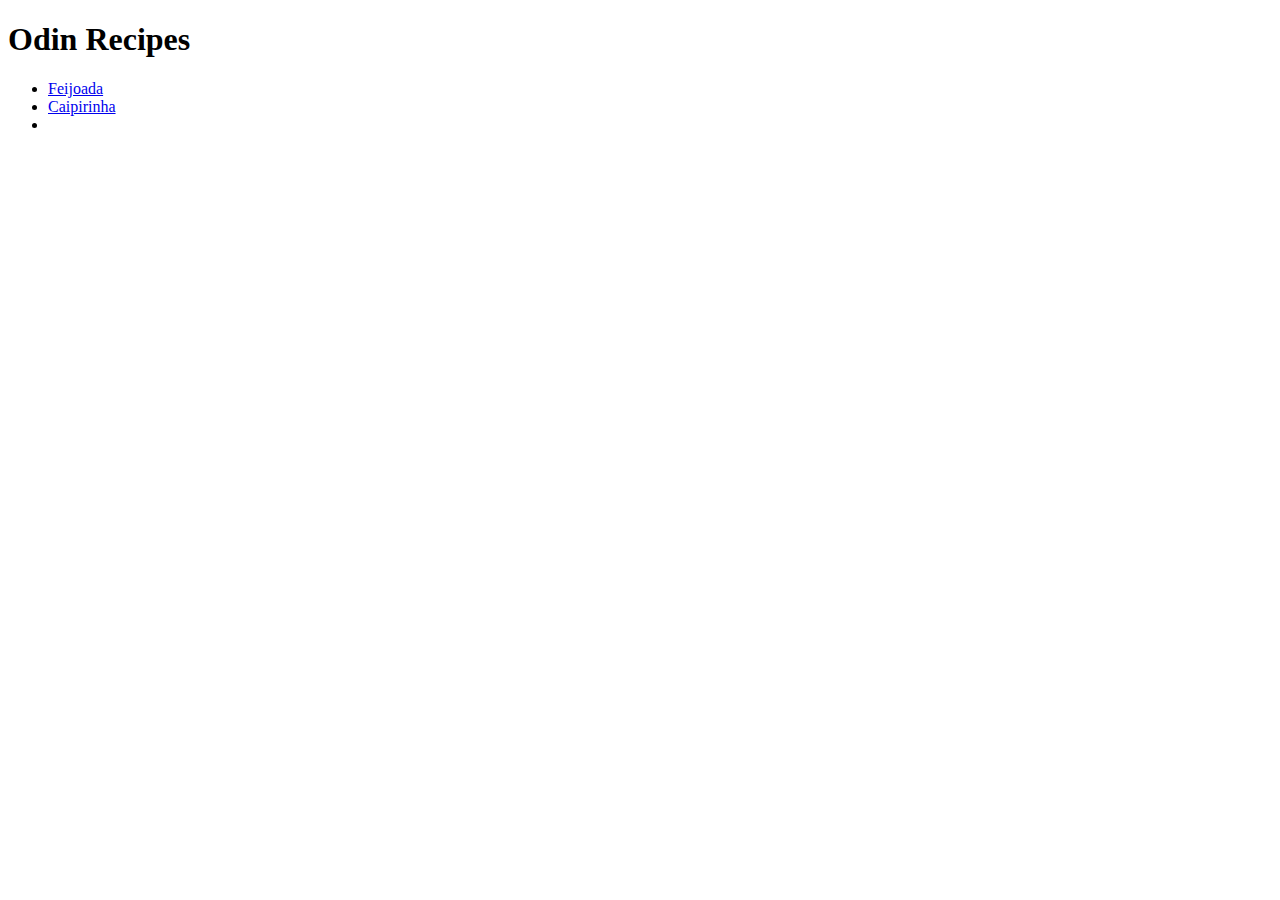
==== index.html @ 16420966 "Updated index.html and created a directory for the recipe images" ====
<!DOCTYPE html>
<html lang="en">
<head>
    <meta charset="UTF-8">
    <meta http-equiv="X-UA-Compatible" content="IE=edge">
    <meta name="viewport" content="width=device-width, initial-scale=1.0">
    <title>Recipes</title>
</head>
<body>
    <h1>Odin Recipes</h1>
    <ul>
        <li><a href="recipes/feijoada.html">Feijoada</a></li>
        <li><a href="recipes/caipirinha.html">Caipirinha</a></li>
        <li></li>
    </ul>
    
</body>
</html>
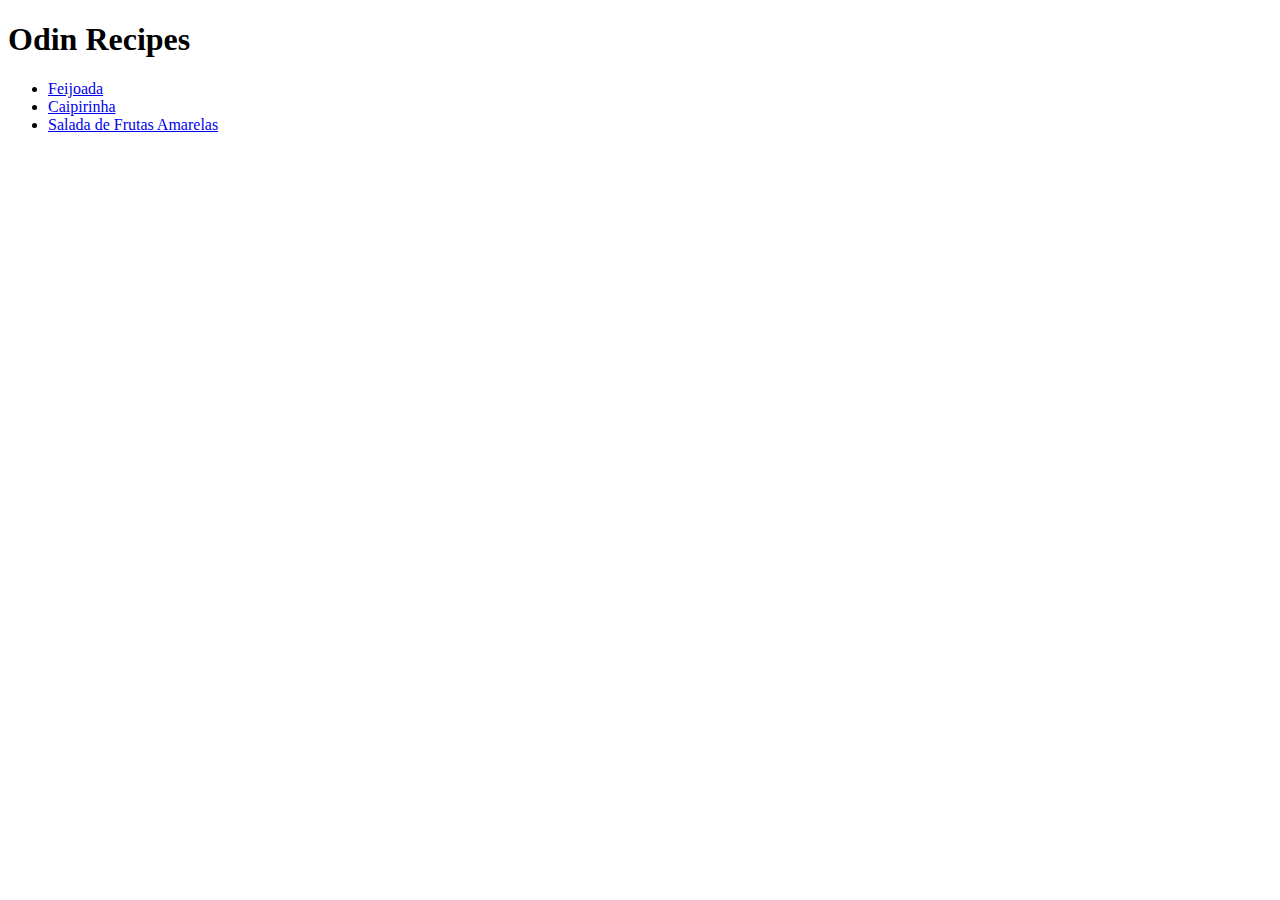
==== commit 6fc70c66: "Deploying ver 1.0" ====
--- a/index.html
+++ b/index.html
@@ -11,7 +11,7 @@
     <ul>
         <li><a href="recipes/feijoada.html">Feijoada</a></li>
         <li><a href="recipes/caipirinha.html">Caipirinha</a></li>
-        <li></li>
+        <li><a href="recipes/salada_frutas.html">Salada de Frutas Amarelas</a></li>
     </ul>
     
 </body>
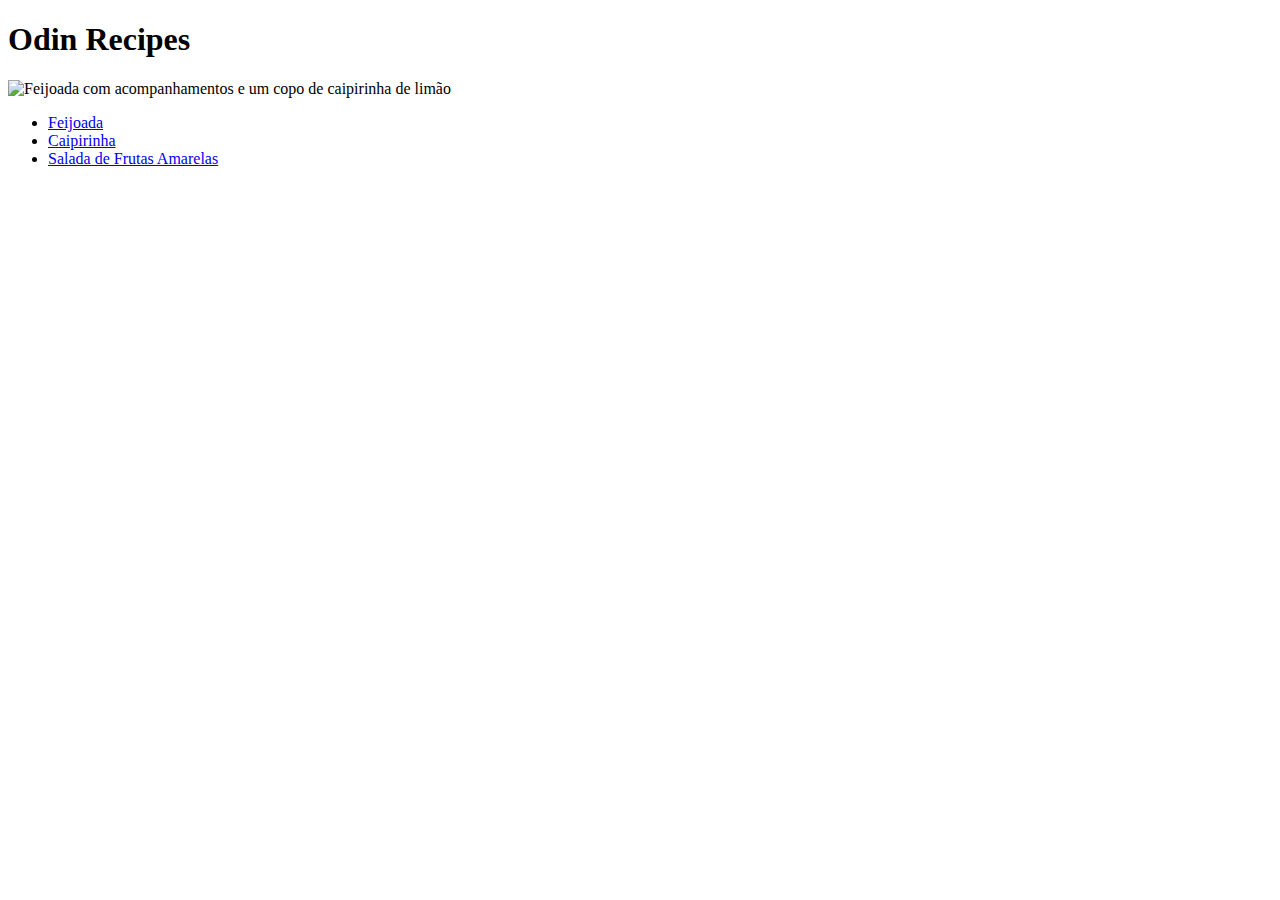
==== commit 3c9949e3: "The recipe files now have a link to return to the homepage" ====
--- a/index.html
+++ b/index.html
@@ -8,6 +8,7 @@
 </head>
 <body>
     <h1>Odin Recipes</h1>
+    <img src="https://reportergourmet.com.br/wp-content/uploads/2016/05/feijoada-ilustrativa.jpg" alt="Feijoada com acompanhamentos e um copo de caipirinha de limão">
     <ul>
         <li><a href="recipes/feijoada.html">Feijoada</a></li>
         <li><a href="recipes/caipirinha.html">Caipirinha</a></li>
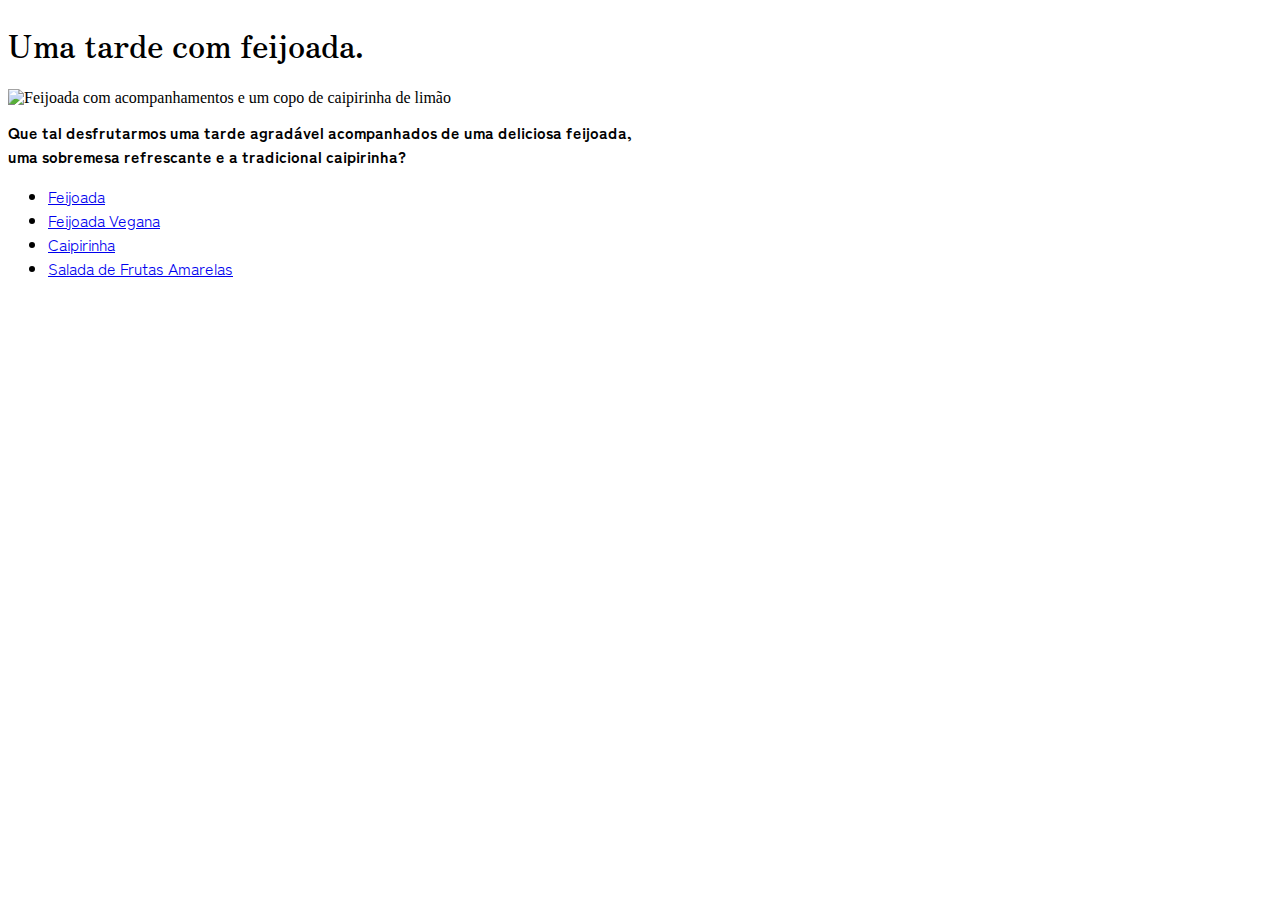
==== commit 7db699c7: "Added a stylecheet for the index.html and a new recipe 'Feijoada Vegana'" ====
--- a/index.html
+++ b/index.html
@@ -5,12 +5,20 @@
     <meta http-equiv="X-UA-Compatible" content="IE=edge">
     <meta name="viewport" content="width=device-width, initial-scale=1.0">
     <title>Recipes</title>
+    <link rel="stylesheet" href="style.css">
+    <link rel="preconnect" href="https://fonts.googleapis.com">
+<link rel="preconnect" href="https://fonts.gstatic.com" crossorigin>
+<link href="https://fonts.googleapis.com/css2?family=Zen+Kaku+Gothic+Antique&family=Zen+Old+Mincho:wght@700&display=swap" rel="stylesheet">
 </head>
 <body>
-    <h1>Odin Recipes</h1>
+    <h1>Uma tarde com feijoada.</h1>
     <img src="https://reportergourmet.com.br/wp-content/uploads/2016/05/feijoada-ilustrativa.jpg" alt="Feijoada com acompanhamentos e um copo de caipirinha de limão">
+    <h2>Que tal desfrutarmos uma tarde agradável acompanhados de uma deliciosa
+        feijoada, <br> uma sobremesa refrescante e a tradicional caipirinha?
+    </h2>
     <ul>
         <li><a href="recipes/feijoada.html">Feijoada</a></li>
+        <li><a href="recipes/feijoada_vegana.html">Feijoada Vegana</a></li>
         <li><a href="recipes/caipirinha.html">Caipirinha</a></li>
         <li><a href="recipes/salada_frutas.html">Salada de Frutas Amarelas</a></li>
     </ul>
--- a/style.css
+++ b/style.css
@@ -0,0 +1,17 @@
+h1 {
+  font-family: 'Zen Old Mincho', sans-serif;
+}
+
+img {
+  width: 35em;
+  height: auto;
+}
+
+h2 {
+  font-family: 'Zen Kaku Gothic Antique', sans-serif;
+  font-size: 16px;
+}
+
+li {
+  font-family: 'Zen Kaku Gothic Antique', sans-serif;
+}
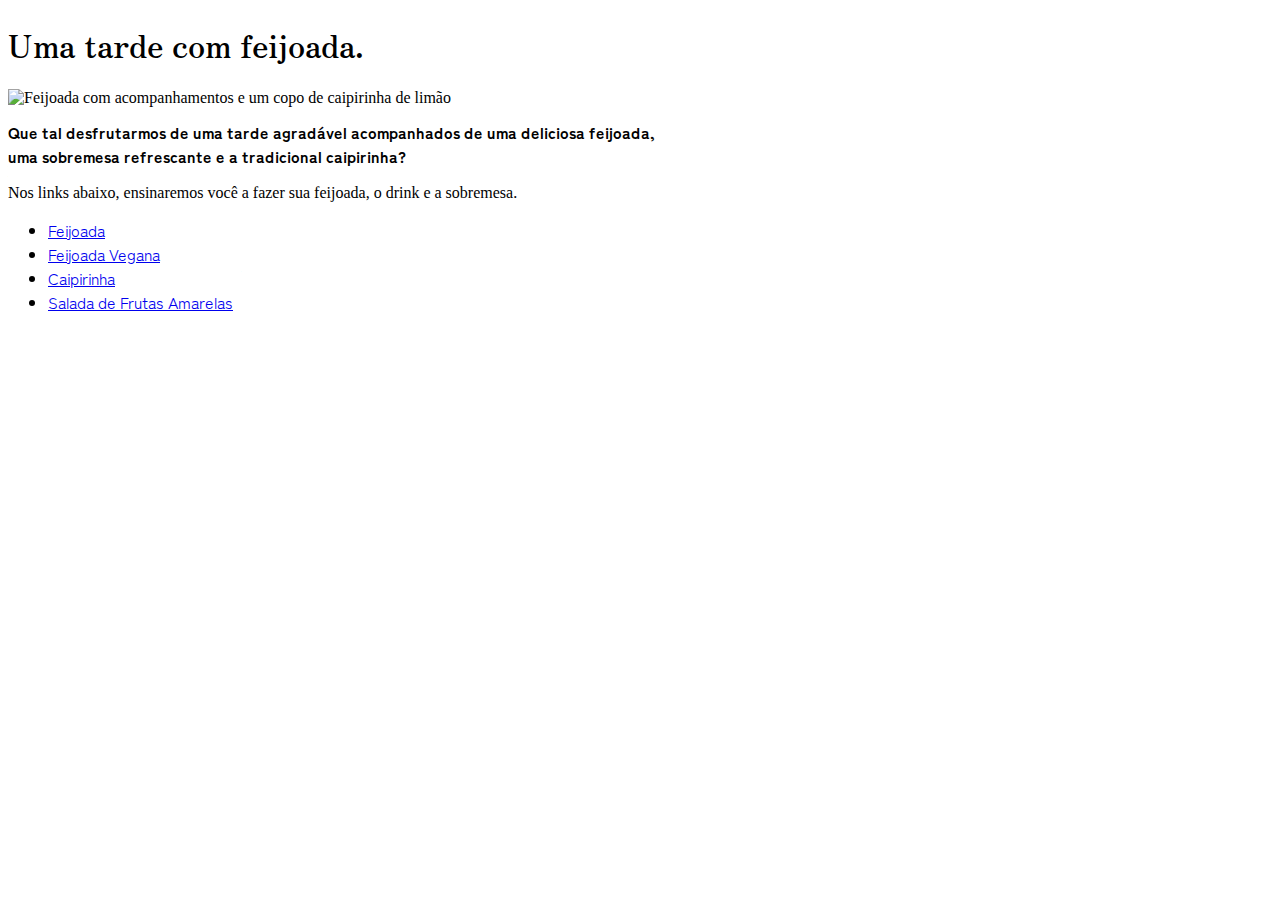
==== commit c56c7082: "Added a stylecheet for the recipes" ====
--- a/index.html
+++ b/index.html
@@ -13,9 +13,10 @@
 <body>
     <h1>Uma tarde com feijoada.</h1>
     <img src="https://reportergourmet.com.br/wp-content/uploads/2016/05/feijoada-ilustrativa.jpg" alt="Feijoada com acompanhamentos e um copo de caipirinha de limão">
-    <h2>Que tal desfrutarmos uma tarde agradável acompanhados de uma deliciosa
+    <h2>Que tal desfrutarmos de uma tarde agradável acompanhados de uma deliciosa
         feijoada, <br> uma sobremesa refrescante e a tradicional caipirinha?
     </h2>
+    <p>Nos links abaixo, ensinaremos você a fazer sua feijoada, o drink e a sobremesa.</p>
     <ul>
         <li><a href="recipes/feijoada.html">Feijoada</a></li>
         <li><a href="recipes/feijoada_vegana.html">Feijoada Vegana</a></li>
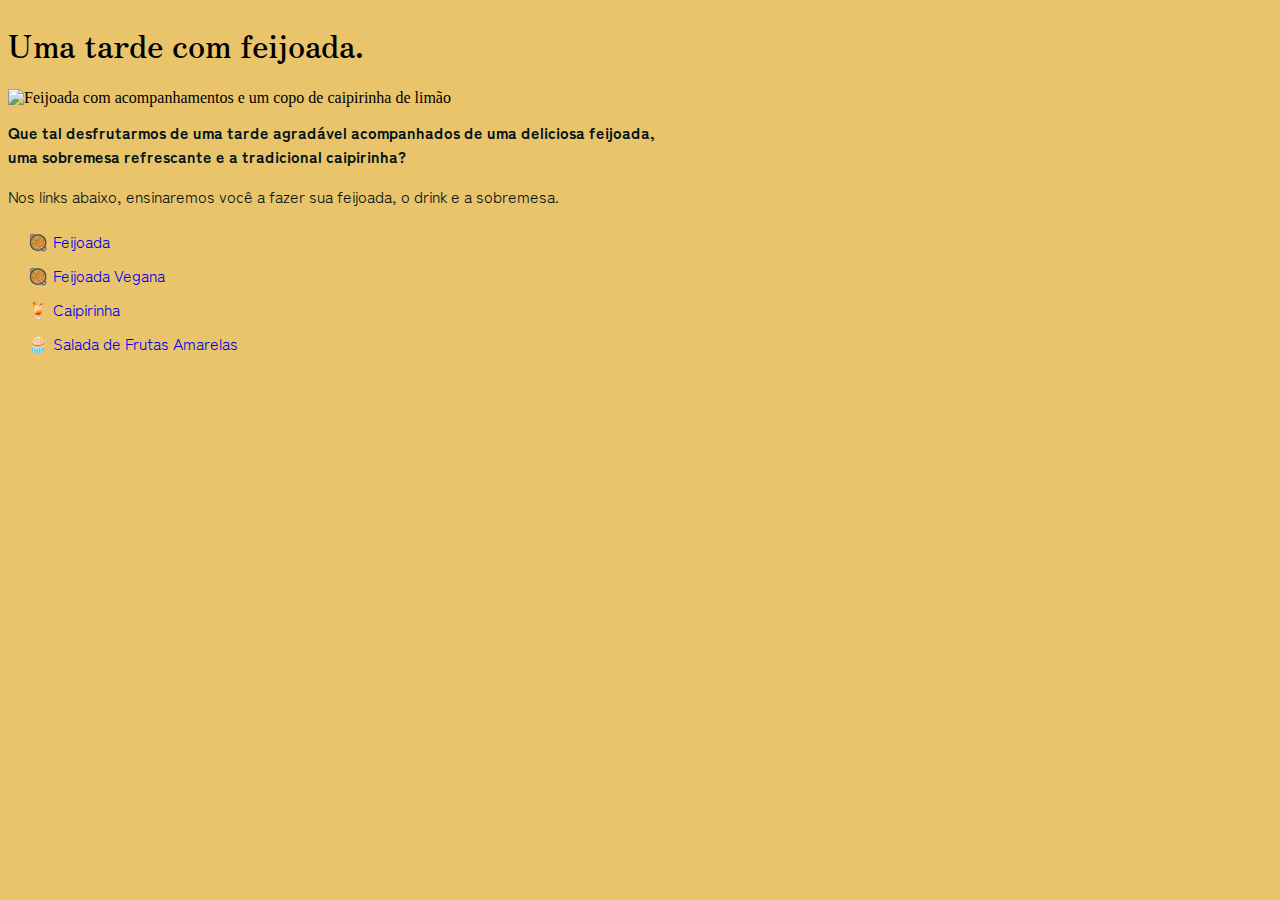
==== commit c0fed12b: "Added some style to the main page and the recipe pages" ====
--- a/index.html
+++ b/index.html
@@ -18,10 +18,10 @@
     </h2>
     <p>Nos links abaixo, ensinaremos você a fazer sua feijoada, o drink e a sobremesa.</p>
     <ul>
-        <li><a href="recipes/feijoada.html">Feijoada</a></li>
-        <li><a href="recipes/feijoada_vegana.html">Feijoada Vegana</a></li>
-        <li><a href="recipes/caipirinha.html">Caipirinha</a></li>
-        <li><a href="recipes/salada_frutas.html">Salada de Frutas Amarelas</a></li>
+        <li class="feiju"><a href="recipes/feijoada.html"><span>Feijoada</span></a></li>
+        <li class="feiju"><a href="recipes/feijoada_vegana.html"><span>Feijoada</span> <span>Vegana</span></a></li>
+        <li class="drink"><a href="recipes/caipirinha.html">Caipirinha</a></li>
+        <li class="sobremesa"><a href="recipes/salada_frutas.html"><span>Salada</span> <span>de</span> <span>Frutas</span> <span>Amarelas</span></a></li>
     </ul>
     
 </body>
--- a/style.css
+++ b/style.css
@@ -1,3 +1,7 @@
+body {
+  background-color: #e9c46a;
+}
+
 h1 {
   font-family: 'Zen Old Mincho', sans-serif;
 }
@@ -7,11 +11,30 @@
   height: auto;
 }
 
-h2 {
+h2,
+p,
+li {
+  color: #001219;
   font-family: 'Zen Kaku Gothic Antique', sans-serif;
   font-size: 16px;
 }
 
-li {
-  font-family: 'Zen Kaku Gothic Antique', sans-serif;
+a {
+  /* text-decoration: #e76f51 wavy underline; */
+  text-decoration: none;
 }
+
+.feiju {
+  list-style-type: "🥘";
+  padding: 5px;
+}
+
+.drink {
+  list-style-type: "🍹";
+  padding: 5px;
+}
+
+.sobremesa {
+  list-style-type: "🧁";
+  padding: 5px;
+}
